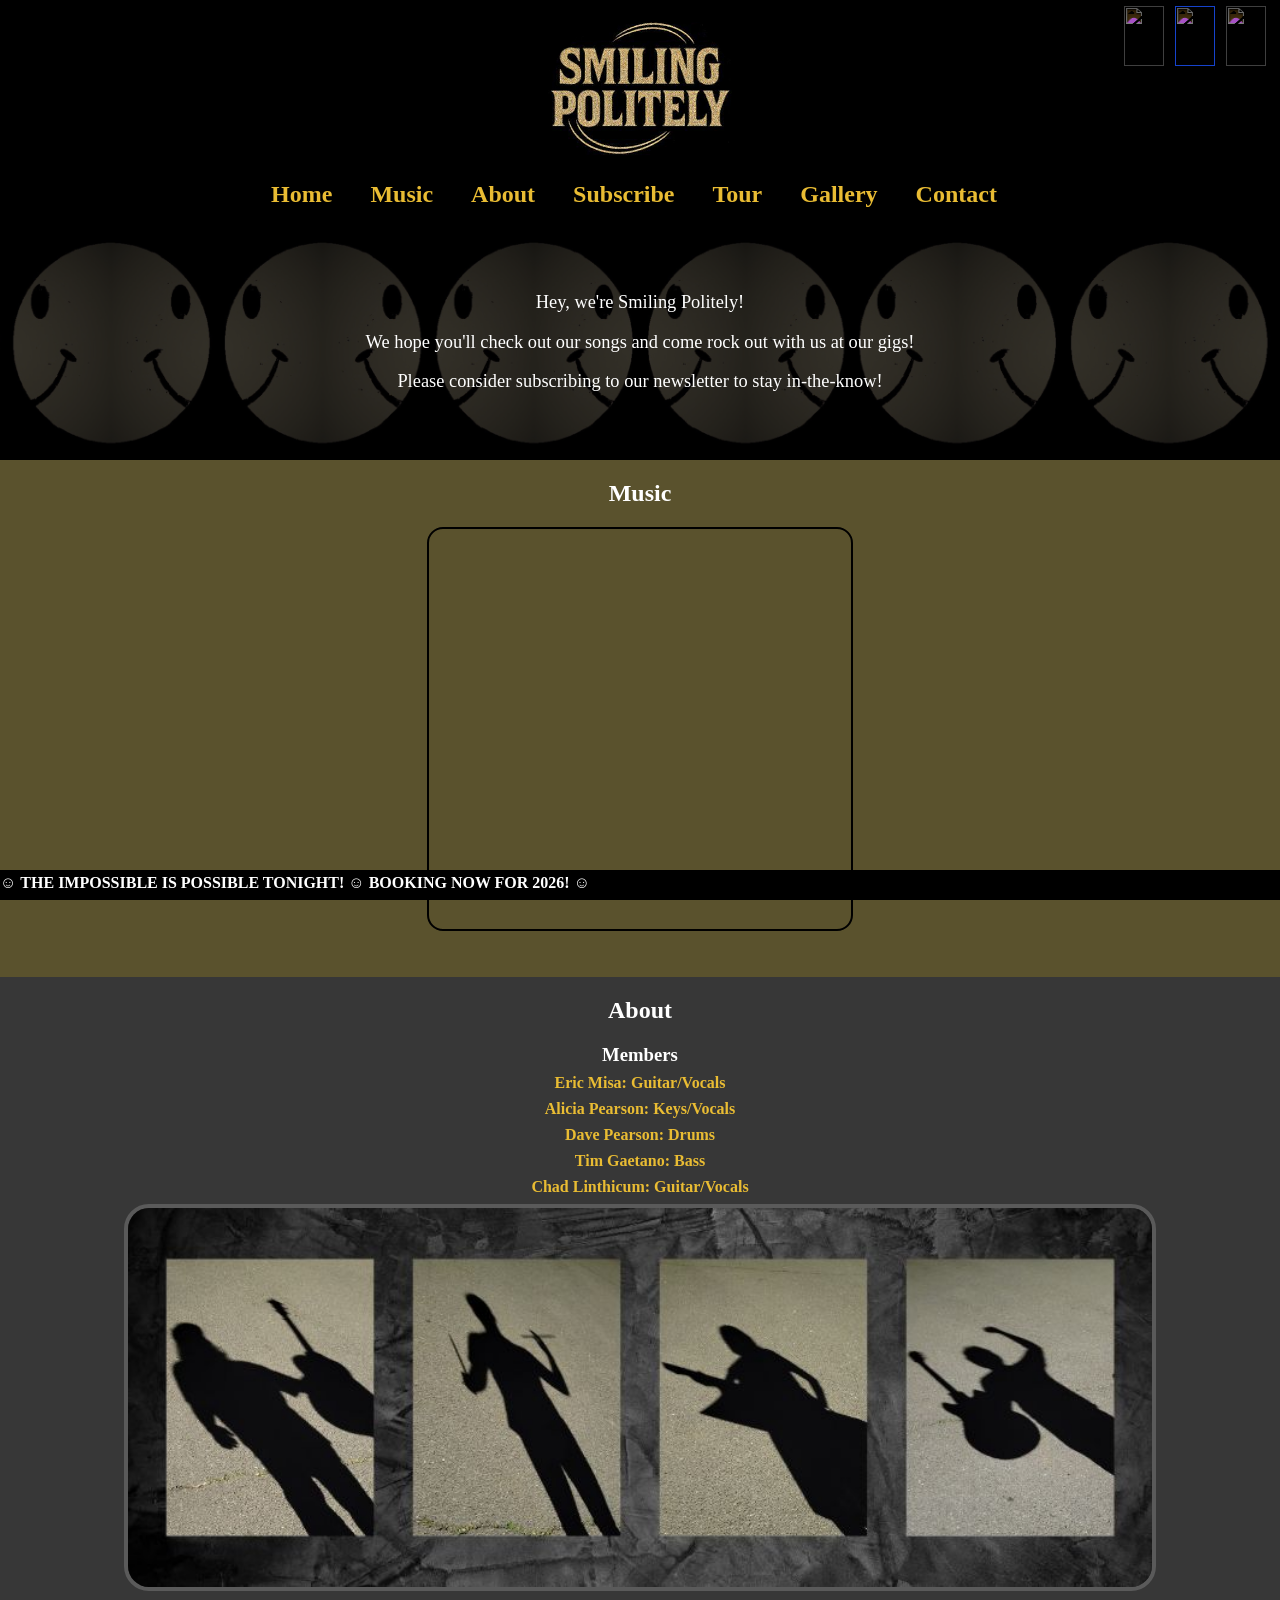
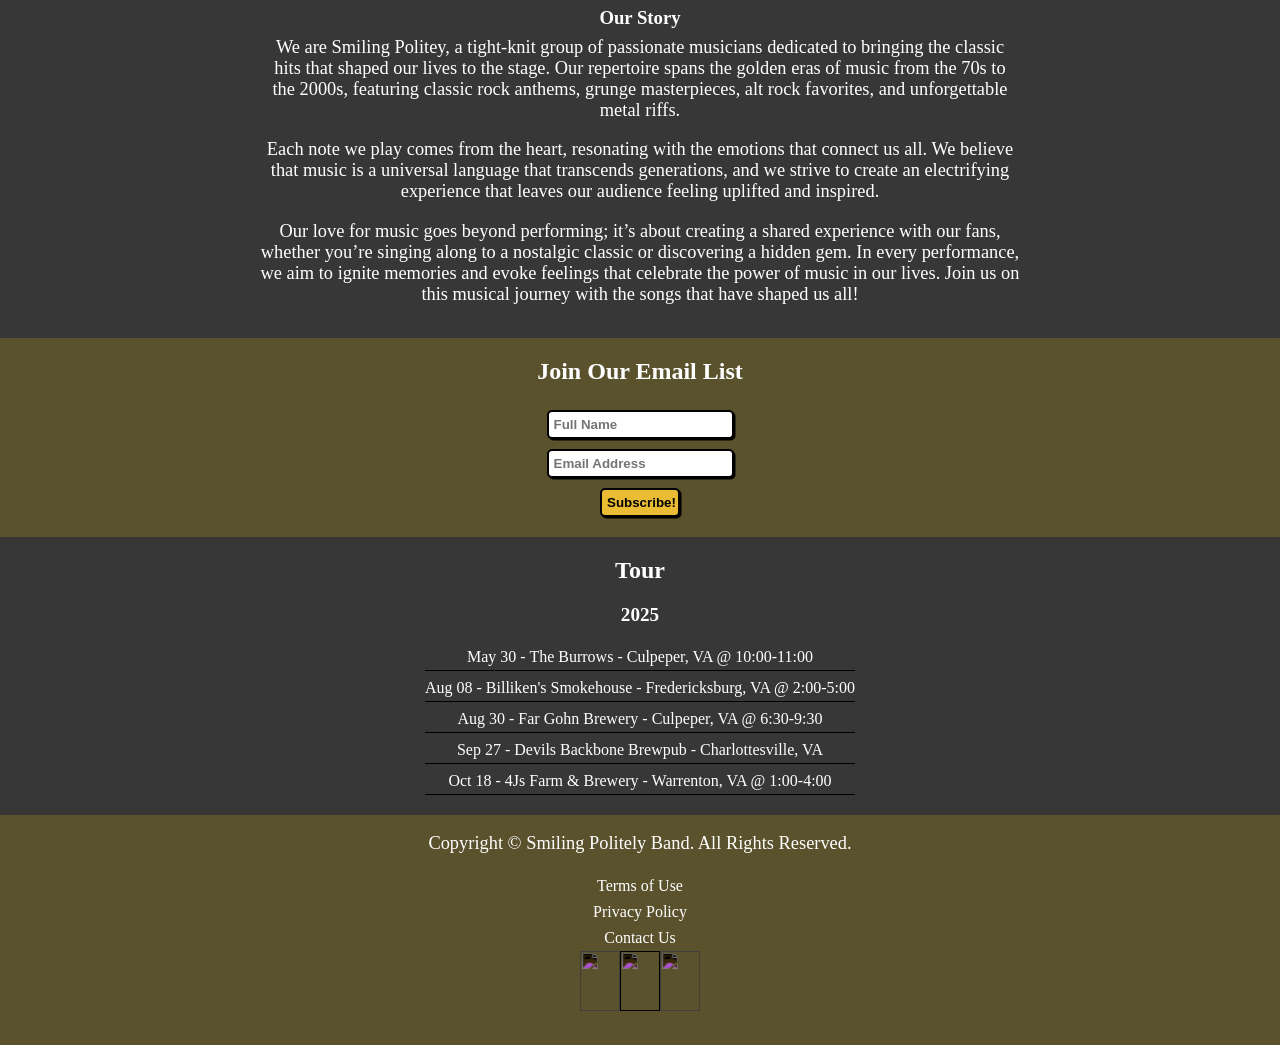
==== index.html @ 0427ab2b "-First commit" ====
<!DOCTYPE html>

<html lang="en">
  <head>
    <script
      defer
      src="https://code.jquery.com/jquery-3.6.3.min.js"
      integrity="sha256-pvPw+upLPUjgMXY0G+8O0xUf+/Im1MZjXxxgOcBQBXU="
      crossorigin="anonymous"
    ></script>
    <script defer src="./js/index.js"></script>
    <meta charset="UTF-8" />
    <meta http-equiv="X-UA-Compatible" content="IE=edge" />
    <meta name="viewport" content="width=device-width, initial-scale=1.0" />
    <link rel="icon" href="assets/favicon.ico" />
    <meta name="msapplication-TileImage" content="assets/favicon-32x32.png" />
    <link rel="icon" href="assets/favicon-32x32.png" sizes="32x32" />
    <link rel="icon" href="assets/android-chrome-192x192.png" sizes="192x192" />
    <link rel="apple-touch-icon" href="assets/apple-touch-icon.png" />
    <title>Smiling Politely's Official Bandsite</title>
    <meta
      name="description"
      content="Most of the cool stuff about Smiling Politely."
    />
    <link href="./css/style.css" rel="stylesheet" />
    <link
      href="./css/desktop.css"
      rel="stylesheet"
      media="(min-width: 830px)"
    />
    <link href="./css/mobile.css" rel="stylesheet" media="(max-width: 830px)" />
  </head>

  <body>
    <header id="Header">
      <input id="Hamburger" type="image" src="assets/burger-off.webp" alt="=" />
      <a href="index.html" class="nav-link">
        <img id="Band_Logo_Nav" src="assets/logo1.jpg" alt=""
      /></a>
      <nav id="Nav" class="popout-hide">
        <div>
          <ul>
            <li><a href="#Home_Container" class="nav-link">Home</a></li>
            <li><a href="#Music_Container" class="nav-link">Music</a></li>
            <li><a href="#About_Container" class="nav-link">About</a></li>
            <li>
              <a href="#Subscribe_Container" class="nav-link">Subscribe</a>
            </li>
            <li><a href="#Tour_Container" class="nav-link">Tour</a></li>
            <li><a href="./html/gallery.html" class="nav-link">Gallery</a></li>
            <li><a href="./html/contact.html" class="nav-link">Contact</a></li>
            <li>
              <div id="Nav_Social">
                <a
                  href="https://www.facebook.com/profile.php?id=61574782208608"
                  target="_blank"
                  ><img
                    class="nav_social_icons"
                    src="assets/facebook.svg"
                    alt=""
                /></a>
                <a href="" target="_blank"
                  ><img
                    class="nav_social_icons"
                    src="assets/instagram.svg"
                    alt=""
                /></a>
                <a
                  href="https://www.youtube.com/@SmilingPolitelyCpep"
                  target="_blank"
                  ><img
                    class="nav_social_icons"
                    src="assets/youtube.svg"
                    alt=""
                /></a>
                <!-- <a href=""><img class="nav_social_icons-tiktok" target="_blank" src="./assets/tiktok.webp" alt=""></a> -->
              </div>
            </li>
            <li>
              <img id="Logo_Min" src="assets/logo_nav.png" alt="" />
            </li>
          </ul>
        </div>
      </nav>
    </header>

    <div id="Main">
      <section id="Home_Container">
        <!-- <div>
          <img
            id="Band_Logo_Home"
            src="assets/members.jpg"
            alt="Band_Logo_Home"
          />
        </div> -->
        <div>
          <p>Hey, we're Smiling Politely!</p>
          <p>
            We hope you'll check out our songs and come rock out with us at our
            gigs!
          </p>
          <p>
            Please consider subscribing to our newsletter to stay in-the-know!
          </p>
        </div>
      </section>
      <section id="Music_Container">
        <h2>Music</h2>
        <iframe
          id="Video_YouTube"
          width="560"
          height="315"
          src="https://www.youtube.com/embed/jafY4FnNRps?si=nVeDXWyW-OpPr8Gu"
          title="YouTube video player"
          frameborder="0"
          allow="accelerometer; autoplay; clipboard-write; encrypted-media; gyroscope; picture-in-picture; web-share"
          referrerpolicy="strict-origin-when-cross-origin"
          allowfullscreen
        ></iframe>
        <!-- <div id="spotify-container">
          <iframe
            style="border-radius: 12px"
            src="https://open.spotify.com/embed/track/3V8QX4rzU4tCLGX72oIQKi?utm_source=generator&theme=0"
            frameborder="0"
            allowfullscreen=""
            allow="autoplay; clipboard-write; encrypted-media; fullscreen; picture-in-picture"
            loading="lazy"
          ></iframe>
        </div> -->
        <div id="Music_Symbols_Container">
          <a href="" target="_blank"
            ><img class="music-symbols" src="assets/itunes.webp" alt=""
          /></a>
          <a href="" target="_blank"
            ><img class="music-symbols" src="assets/pandora.webp" alt=""
          /></a>
          <a href="" target="_blank"
            ><img class="music-symbols" src="assets/spotify.webp" alt=""
          /></a>
        </div>
      </section>
      <section id="About_Container">
        <h2>About</h2>
        <div id="Members">
          <h3>Members</h3>
          <h4>Eric Misa: Guitar/Vocals</h4>
          <h4>Alicia Pearson: Keys/Vocals</h4>
          <h4>Dave Pearson: Drums</h4>
          <h4>Tim Gaetano: Bass</h4>
          <h4>Chad Linthicum: Guitar/Vocals</h4>
        </div>
        <img id="Members_Image" src="assets/members.jpg" />
        <div id="Synopsis">
          <h3>Our Story</h3>
          <p>
            We are Smiling Politey, a tight-knit group of passionate musicians
            dedicated to bringing the classic hits that shaped our lives to the
            stage. Our repertoire spans the golden eras of music from the 70s to
            the 2000s, featuring classic rock anthems, grunge masterpieces, alt
            rock favorites, and unforgettable metal riffs.
          </p>
          <p>
            Each note we play comes from the heart, resonating with the emotions
            that connect us all. We believe that music is a universal language
            that transcends generations, and we strive to create an electrifying
            experience that leaves our audience feeling uplifted and inspired.
          </p>
          <p>
            Our love for music goes beyond performing; it’s about creating a
            shared experience with our fans, whether you’re singing along to a
            nostalgic classic or discovering a hidden gem. In every performance,
            we aim to ignite memories and evoke feelings that celebrate the
            power of music in our lives. Join us on this musical journey with
            the songs that have shaped us all!
          </p>
        </div>
      </section>
      <section id="Subscribe_Container">
        <h2>Join Our Email List</h2>
        <form
          target="_blank"
          action="https://formsubmit.co/APProjectband@gmail.com"
          method="POST"
        >
          <div class="form-group">
            <input
              type="text"
              name="name"
              class="form-control"
              placeholder="Full Name"
              required
            />
            <input
              type="email"
              name="email"
              class="form-control"
              placeholder="Email Address"
              required
            />
            <!-- <textarea
              id="Subscribe-Text"
              placeholder="Your Message"
              class="form-control"
              name="message"
              rows="10"
            ></textarea> -->
            <button type="submit" class="btn btn-lg btn-dark btn-block">
              Subscribe!
            </button>
          </div>
        </form>
      </section>
      <section id="Tour_Container">
        <h2>Tour</h2>
        <span>2025</span>
        <br />
        <ul id="Tour_List">
          <ul id="Tour_List">
            <li>May 30 - The Burrows - Culpeper, VA @ 10:00-11:00</li>
            <li>
              Aug 08 - Billiken's Smokehouse - Fredericksburg, VA @ 2:00-5:00
            </li>
            <li>Aug 30 - Far Gohn Brewery - Culpeper, VA @ 6:30-9:30</li>
            <li>Sep 27 - Devils Backbone Brewpub - Charlottesville, VA</li>

            <li>Oct 18 - 4Js Farm & Brewery - Warrenton, VA @ 1:00-4:00</li>
          </ul>
        </ul>
      </section>

      <!-- <section id="Fill_Container"></section>
    <section id="Fill_Container"></section> -->

      <section id="Bottom_Container">
        <p>
          Copyright&nbsp;© Smiling Politely Band. All&nbsp;Rights&nbsp;Reserved.
        </p>
        <ul>
          <li><a href="./html/terms-of-use.html">Terms of Use</a></li>
          <li><a href="./html/privacy-policy.html">Privacy Policy</a></li>
          <li><a href="./html/contact.html">Contact Us</a></li>
        </ul>
        <div id="Nav_Social_Bottom">
          <a
            href="https://www.facebook.com/profile.php?id=61574782208608"
            target="_blank"
            ><img class="nav_social_icons" src="assets/facebook.svg" alt=""
          /></a>
          <a href="" target="_blank"
            ><img class="nav_social_icons" src="assets/instagram.svg" alt=""
          /></a>
          <a href="https://www.youtube.com/@SmilingPolitelyCpep" target="_blank"
            ><img class="nav_social_icons" src="assets/youtube.svg" alt=""
          /></a>
          <!-- <a href=""><img class="nav_social_icons-tiktok" target="_blank" src="./assets/tiktok.webp" alt=""></a> -->
        </div>
      </section>
    </div>
    <footer>
      <div id="Marquee">
        ☺
        <strong>
          THE IMPOSSIBLE IS POSSIBLE TONIGHT! ☺ BOOKING NOW FOR 2026! </strong
        >☺
      </div>
    </footer>
  </body>
</html>
---- css/style.css ----
@font-face {
  font-family: JosefinSans;
  src: url(../assets/fonts/JosefinSans-VariableFont_wght.ttf);
  font-display: swap;
}
body {
  box-sizing: border-box;
}
a {
  text-decoration: none !important;
}
address {
  margin: auto;
}
body {
  padding: 0;
  margin: 0;
  font-family: JosefinSans;
  background-position: center center;
  background-attachment: fixed;
  background-repeat: no-repeat;
  background-color: rgba(55, 55, 55, 1);
  background-size: cover;
  color: #fff;
}
button {
  cursor: pointer;
}
footer {
  position: fixed;
  bottom: 0;
  width: 100%;
  align-items: center;
  background-color: #000;
  text-align: center;
  height: 30px;
  display: flex;
}
li {
  list-style-type: none;
}
nav ul {
  padding-left: 0;
}
nav ul li {
  display: inline-block;
}
h1,
h2,
h3,
h4,
h5,
h6 {
  text-wrap: balance;
}
p {
  text-wrap: pretty;
  text-align: center;
  font-size: 1.15rem;
  font-weight: 375;
}
.category-group {
  display: flex;
  flex-wrap: wrap;
  align-items: center;
  justify-content: center;
}
.card {
  /* border-top-right-radius: 50% 25%; border-top-left-radius: 50% 25%; border-bottom-right-radius: 50% 25%; border-bottom-left-radius: 50% 25%; */
  border-radius: 25%;
  box-shadow: rgba(0, 0, 0, 0.5) 0 1px 25px 10px;
  border: 5px solid #5c6a40;
  margin: 2.5%;
  width: 210px;
}
.card h4 {
  padding: 0;
  margin-bottom: 0;
}
.card-image {
  width: 10rem;
  height: 10rem;
  padding: 15px;
  border-radius: 25%;
}
.music-symbols {
  width: 2.25rem;
}
.strikethrough {
  text-decoration: line-through;
}
#About_Container,
#Subscribe_Container {
  padding-bottom: 15px;
}
#About_Container h3 {
  margin: 1rem 0rem 0.5rem 0rem;
}
#About_Container h4 {
  margin: 0.5rem;
  color: rgb(233, 188, 51);
}
#About_Container p {
  margin-top: 0;
}
#Band_Logo_Home {
  width: 75%;
  border-radius: 15px;
  box-shadow: rgba(0, 0, 0, 0.5) 0 1px 25px 10px;
  border: 7.5px solid transparent;
}
#Contact_Container {
  display: flex;
  flex-direction: column;
  align-items: center;
}
#Fill_Container {
  min-height: 400px;
}
#Header {
  position: sticky;
  margin-top: 0;
  width: 100%;
  top: 0;
  left: 0;
  z-index: 100;
  background-color: #000;
  box-shadow: 0px 3px 3px rgb(0, 0, 0);
  text-align: center;
}
#Header a {
  text-decoration: none;
  font-weight: 600;
  padding: 0 1rem;
}
#Header h1 {
  margin: 0;
  padding-top: 1.5rem;
}
#Header ul {
  margin: 0;
  padding-top: 1rem;
  padding-bottom: 1rem;
}
#Contact_Container,
#Home_Container,
#Music_Container,
#About_Container,
#Tour_Container,
#Subscribe_Container,
#Bottom_Container {
  display: flex;
  flex-direction: column;
  align-items: center;
  justify-content: space-evenly;
}
#Main {
  text-align: center;
}
#Music_Container,
#Subscribe_Container,
#Bottom_Container {
  background-color: rgba(243, 199, 3, 0.185);
}
#Bottom_Container {
  padding-bottom: 30px;
}
#Bottom_Container ul {
  margin: 0;
  padding: 0;
}
#Bottom_Container ul li {
  text-decoration: none;
  margin: 0;
  padding: 0.25rem;
}
#Bottom_Container a {
  text-decoration: none !important;
  color: white;
}
#Music_Symbols_Container {
  display: flex;
  gap: 2rem;
  padding: 0.5rem 0;
}
#Marquee {
  height: 22px;
  white-space: nowrap;
}
#Members_Image {
  width: 80%;
  border-radius: 25px;
  border: rgba(128, 128, 128, 0.486) solid 4px;
}
#Tour_Container span {
  font-size: larger;
  font-weight: bold;
}

#Tour_Container span:nth-child(6) {
  font-size: medium;
}

#Tour_Disclaimer {
  margin: 0;
}
#Tour_List {
  padding: 0;
  margin-top: 0;
  display: flex;
  flex-direction: column;
}
#Tour_List li {
  padding: 0.25rem;
}
#Tour_List li:after {
  content: "";
  display: block;
  margin: 0 auto;
  width: 100%;
  padding-top: 0.25rem;
  border-bottom: 1px solid black;
}
.form-group {
  display: flex;
  flex-direction: column;
  align-items: center;
}
.form-group input,
.form-group button,
.form-group textarea {
  border-radius: 5px;
  padding: 5px;
  margin: 5px;
  border: 2px solid black;
  font-weight: bold;
  box-shadow: 1.5px 1.5px #000000;
}
.form-group button {
  background-color: rgb(233, 188, 51);
  width: 80px;
}
#Legal_List {
  padding: 0;
}
#Privacy_Contact {
  color: rgb(183, 229, 47);
}
#Members h3 {
  margin-top: 0;
}
#Subscribe-Text {
  display: none;
} /* Gallery */
.gallery {
  display: flex;
  flex-wrap: wrap;
  justify-content: center;
}
.gallery img {
  width: 300px;
  height: 200px;
  margin: 10px;
  object-fit: cover;
  cursor: pointer;
  border-radius: 25px;
  border: 5px solid black;
}
.modal {
  display: none;
  position: fixed;
  z-index: 1;
  top: 0;
  left: 0;
  width: 100%;
  height: 100%;
  overflow: auto;
  background-color: rgba(0, 0, 0, 0.9);
}
.modal-content {
  position: absolute;
  top: 0;
  bottom: 0;
  left: 0;
  right: 0;
  background-color: rgba(0, 0, 0, 0.1);
  margin: auto;
  display: block;
  margin: auto;
  width: 100%;
  max-width: 900px;
  max-height: 1px;
}
.modal-content img {
  position: absolute;
  top: 0;
  bottom: 0;
  left: 0;
  right: 0;
  margin: auto;
  display: block;
  width: 100%;
  height: auto;
}
.closeBtn {
  background: none;
  border-radius: 50%;
  border: none;
  position: absolute;
  width: 2rem;
  height: 2rem;
  top: 15px;
  right: 29px;
  cursor: pointer;
  font-weight: bold;
}
#closeBtnImage {
  width: 40px;
  opacity: 0.65;
}
#Gallery_Container {
  display: inline-block;
  border: 2px solid transparent;
  position: relative;
}
#Gallery_Container {
  background: linear-gradient(
    to right,
    black,
    rgb(107, 86, 24),
    rgb(233, 188, 51),
    rgba(243, 199, 3, 0.185),
    rgb(150, 150, 150),
    rgba(243, 199, 3, 0.185),
    rgb(233, 188, 51),
    rgb(107, 86, 24),
    black
  );
  background-size: 100% 100%;
  /* animation: rainbowBorder 20s ease infinite; */
}
/* @keyframes rainbowBorder {
  0% {
    background-position: 1% 50%;
  }
  50% {
    background-position: 99% 50%;
  }
  100% {
    background-position: 1% 50%;
  }
} */
.spotify-container-item {
  border-radius: 12px;
}
#spotify-container {
  max-width: 50rem;
}
#spotify-container iframe {
  width: 90%;
  height: 88px;
}
---- css/desktop.css ----
nav a {
  color: rgb(233, 188, 51);
}
nav ul {
  font-size: 1.5em;
}
p {
  max-width: 75vw;
}
#Band_Logo_Nav {
  width: 12.5rem;
  padding-top: 15px;
}
#About_Container p {
  max-width: 60vw;
}

#Home_Container {
  position: relative; /* Make the container a positioning context */
  padding-top: 50px;
  padding-bottom: 50px;
  background-image: url("../assets/cover_2.jpg"); /* Your image path */
  background-size: auto 100%; /* Adjust width to auto for repeat */
  background-position: center; /* Center the image vertically */
  background-repeat: repeat-x; /* Repeat the image horizontally */
}

#Home_Container::before {
  content: ""; /* Create an empty pseudo-element */
  position: absolute; /* Position it absolutely within the container */
  top: 0; /* Align to the top */
  left: 0; /* Align to the left */
  right: 0; /* Align to the right */
  bottom: 0; /* Align to the bottom */
  background-color: rgba(0, 0, 0, 0.8); /* Dark overlay with 75% opacity */
  z-index: 1; /* Ensure it sits above the background image */
}

#Home_Container > * {
  position: relative; /* Position child elements above the overlay */
  z-index: 2; /* Ensure child elements are above the overlay */
}

#About_Container,
#Contact_Container,
#Home_Container,
#Music_Container,
#Tour_Container,
#Subscribe_Container {
  flex-wrap: wrap;
}
#Hamburger {
  display: none;
}
#Marquee {
  animation: move-rtl 25000ms linear infinite;
}
@keyframes move-rtl {
  0% {
    transform: translateX(100vw);
  }
  100% {
    transform: translateX(-1000px);
  }
}
#Nav_Social {
  margin-right: 0.5rem;
  display: flex;
  align-items: center;
  position: absolute;
  top: 0;
  right: 0;
}
#Nav_Social a {
  margin: 0;
  padding: 0.35rem;
}
.nav_social_icons {
  filter: invert(1);
  width: 40px;
  height: 60px;
  object-fit: fill;
}
.nav_social_icons:hover {
  filter: invert(20%);
  transition: filter 0.25s ease;
}
.nav_social_icons-tiktok {
  filter: invert(1);
  width: 35px;
  height: 35px;
  object-fit: fill;
}
#Nav_Social_Bottom {
  display: flex;
  align-items: center;
}
#Logo_Min {
  display: none;
}
.gallery img:hover {
  border: 5px solid rgb(255, 255, 255);
  transition: border 0.25s ease;
}
nav a:hover {
  color: rgb(107, 86, 24);
  color: rgb(233, 188, 51);
  transition: color 0.25s ease;
  text-decoration: underline !important;
}
.music-symbols:hover {
  filter: invert(85%);
  transition: filter 0.25s ease;
}
#Bottom_Container a:hover {
  color: rgb(157, 157, 157);
  transition: color 0.25s ease;
}
.form-group button:hover {
  background-color: rgb(107, 86, 24);
  transition: background-color 0.25s ease;
}
#closeBtnImage:hover {
  opacity: 1;
  transition: opacity 0.25s ease;
}
#Video_YouTube {
  width: 33%;
  height: 400px;
  border-radius: 1rem;
  margin-bottom: 12px;
  border: 2.5px solid black;
  /* box-shadow: rgba(0, 0, 0, 0.5) 0 1px 25px 10px;
  border: 7.5px solid transparent; */
}
---- css/mobile.css ----
a {
  color: #373737;
}
nav {
  padding-top: 5vh;
}
nav ul {
  display: flex;
  flex-direction: column;
  align-items: center;
  list-style-type: none;
  font-size: 2.5rem;
}
p {
  max-width: 80vw;
}
.popout-hide {
  top: 0;
  right: 0;
  position: absolute;
  width: 0;
  height: 100vh;
  background-color: rgba(211, 211, 211, 0.965);
  transform: translate(50vw);
  transition-duration: 550ms;
}
.popout-hide a {
  display: none;
}
.popout-hide img {
  display: none;
}
.popout-show {
  top: 0;
  right: 0;
  position: absolute;
  background-color: rgba(211, 211, 211, 0.965);
  width: 80vw;
  height: 100vh;
  transition-duration: 550ms;
}
#Band_Logo_Nav {
  width: 5.5rem;
  margin-right: 1%;
  margin-top: 8%;
}
#Hamburger {
  margin-left: 3%;
  width: 40px;
}
#Header {
  height: 70px;
  display: inline-flex;
  justify-content: space-between;
  align-items: center;
}

#Home_Container {
  position: relative; /* Make the container a positioning context */
  padding-top: 75px;
  padding-bottom: 75px;
  background-image: url("../assets/cover_2.jpg"); /* Your image path */
  background-size: cover; /* Cover the entire div */
  background-position: center; /* Center the image */
  background-repeat: no-repeat; /* Prevent the image from repeating */
}

#Home_Container::before {
  content: ""; /* Create an empty pseudo-element */
  position: absolute; /* Position it absolutely within the container */
  top: 0; /* Align to the top */
  left: 0; /* Align to the left */
  right: 0; /* Align to the right */
  bottom: 0; /* Align to the bottom */
  background-color: rgba(0, 0, 0, 0.8); /* Blue overlay with 50% opacity */
  z-index: 1; /* Ensure it sits above the background image */
}

#Home_Container > * {
  position: relative; /* Position child elements above the overlay */
  z-index: 2; /* Ensure child elements are above the overlay */
}
#Marquee {
  animation: move-rtl 17000ms linear infinite;
}
@keyframes move-rtl {
  0% {
    transform: translateX(100vw);
  }
  100% {
    transform: translateX(-1250px);
  }
}
#Nav_Social {
  margin-right: 0.5rem;
  display: flex;
  align-items: center;
  position: relative;
  top: 0;
  right: 0;
}
#Nav_Social a {
  margin: 0;
  padding: 0.35rem;
}
#Tour_List li {
  max-width: 90vw;
}
.nav_social_icons {
  width: 40px;
  height: 60px;
  object-fit: fill;
}
.nav_social_icons-tiktok {
  width: 35px;
  height: 35px;
  object-fit: fill;
}
#Nav_Social_Bottom {
  display: flex;
  align-items: center;
  filter: invert(1);
}
#Logo_Min {
  max-width: 10rem;
}
.gallery img:first-child {
  margin-top: 0;
}
#Video_YouTube {
  width: 80%;
  height: 190px;
  border-radius: 1rem;
  margin-bottom: 12px;
  border: 2.5px solid black;
  /* box-shadow: rgba(0, 0, 0, 0.5) 0 1px 25px 10px;
  border: 7.5px solid transparent; */
}
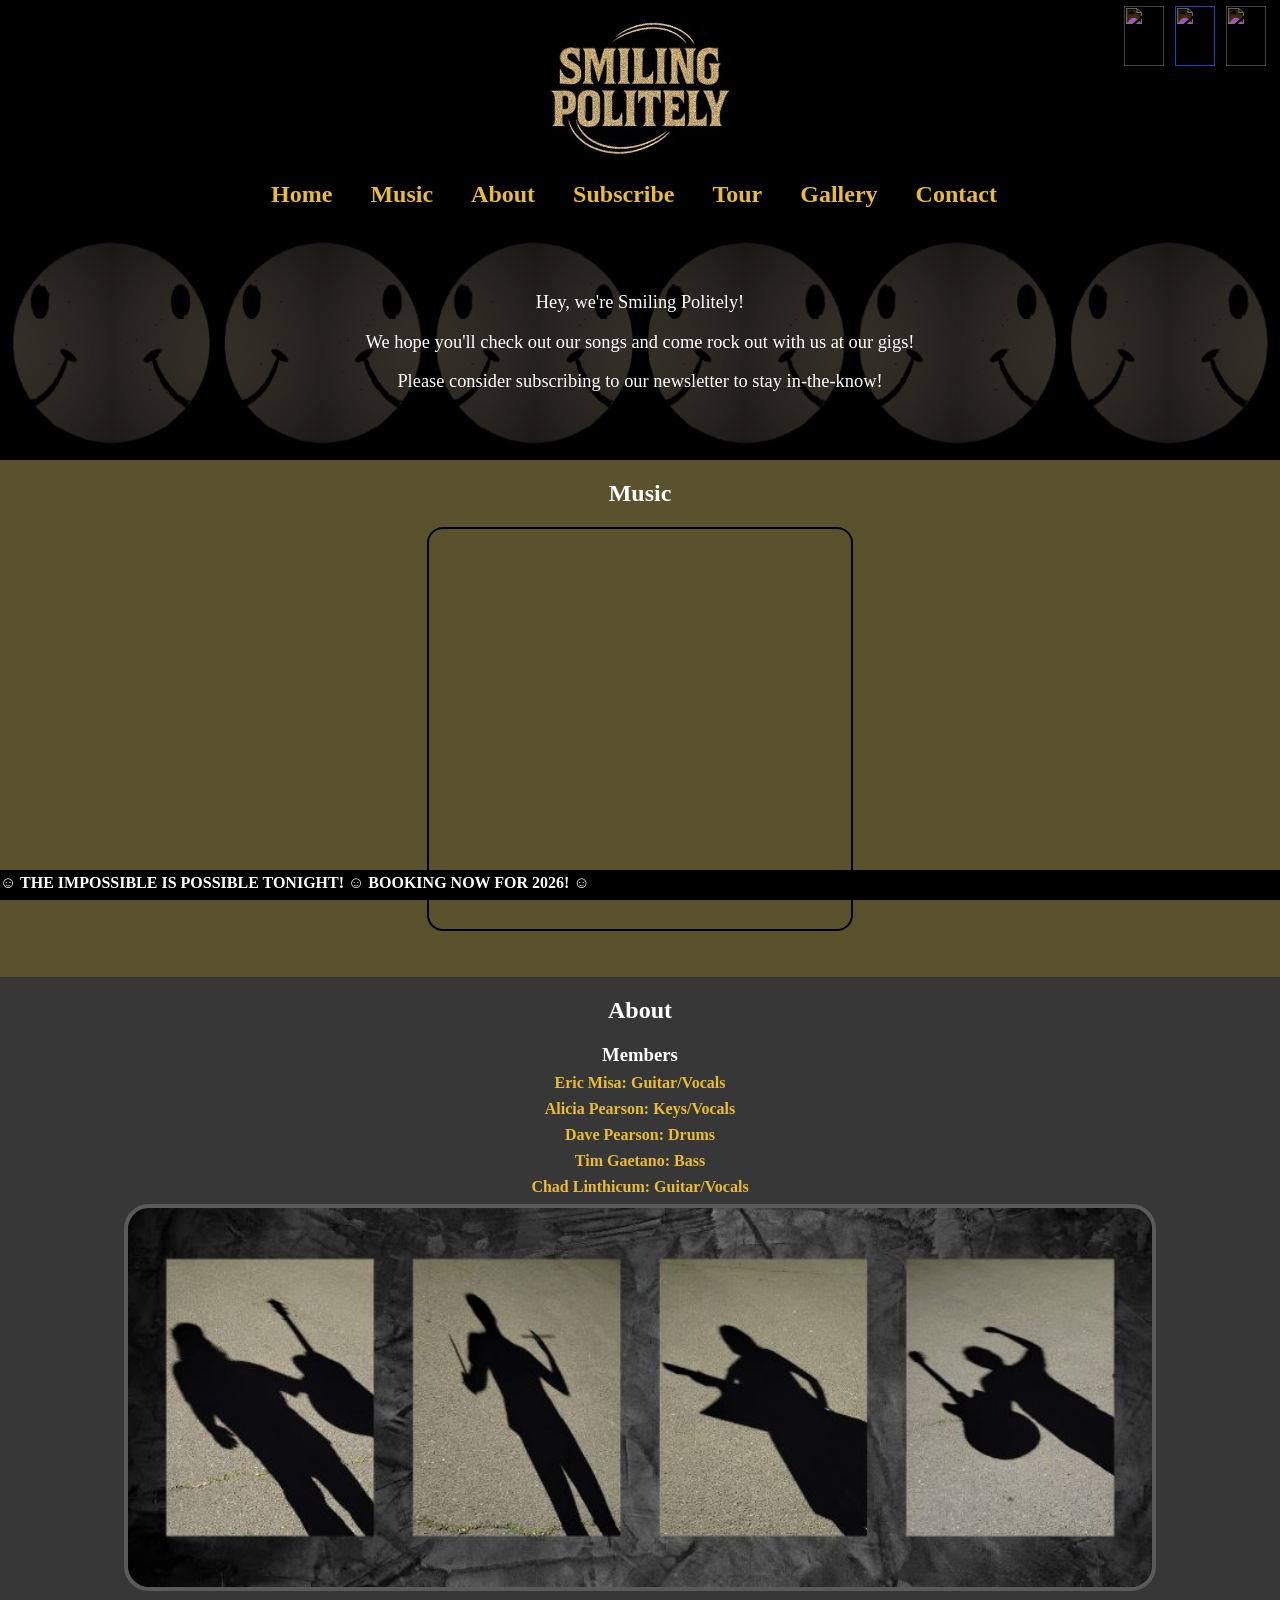
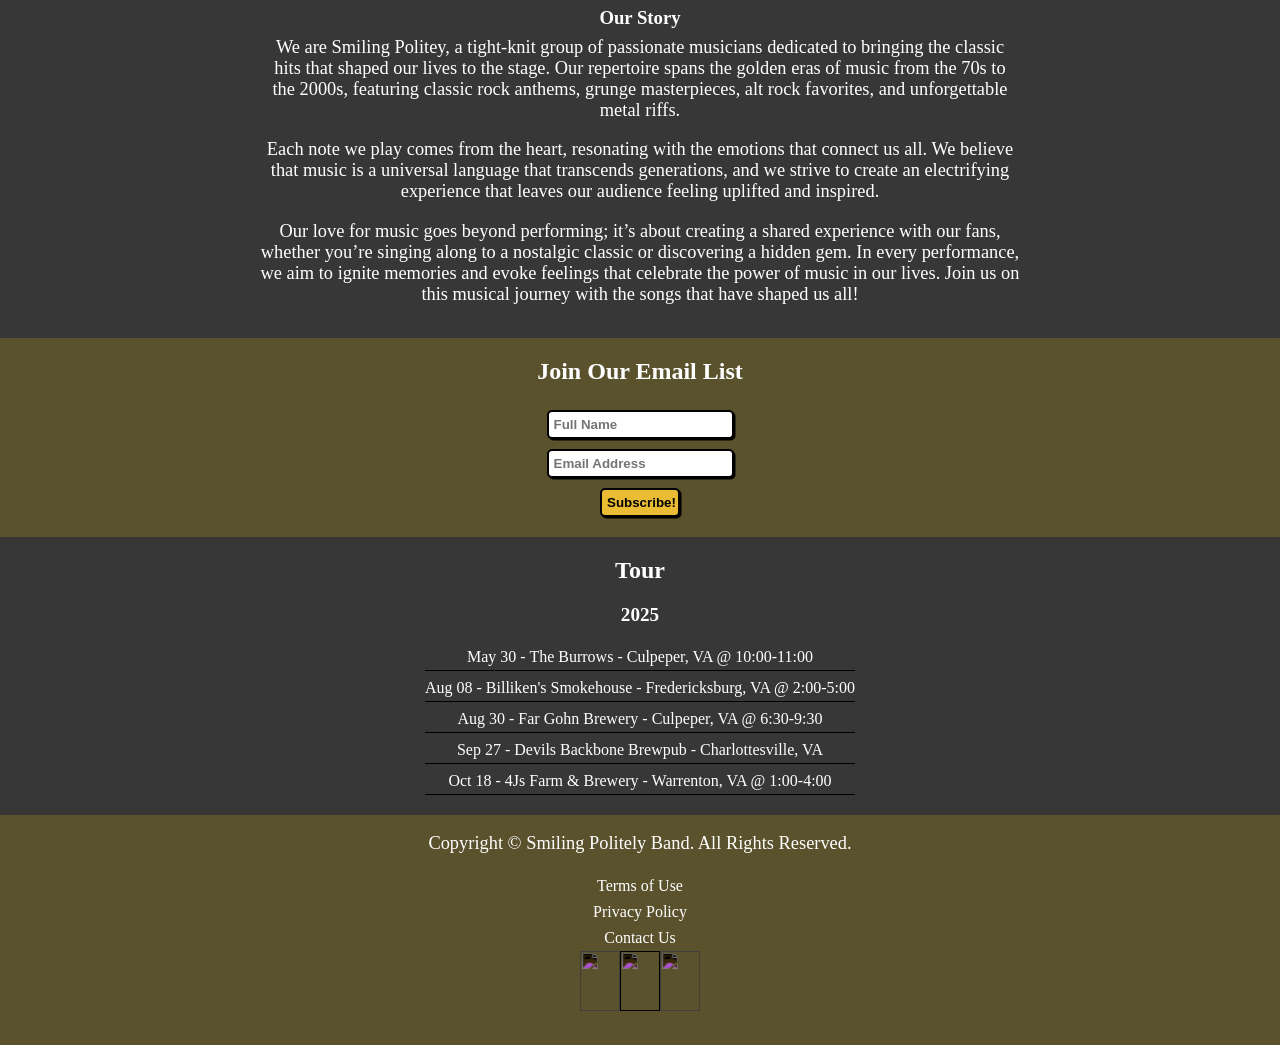
==== commit cdd146a7: "-smile emoji update" ====
--- a/index.html
+++ b/index.html
@@ -258,10 +258,9 @@
     </div>
     <footer>
       <div id="Marquee">
-        ☺
-        <strong>
-          THE IMPOSSIBLE IS POSSIBLE TONIGHT! ☺ BOOKING NOW FOR 2026! </strong
-        >☺
+        ☺️<strong>
+          THE IMPOSSIBLE IS POSSIBLE TONIGHT! ☺️ BOOKING NOW FOR 2026! </strong
+        >☺️
       </div>
     </footer>
   </body>
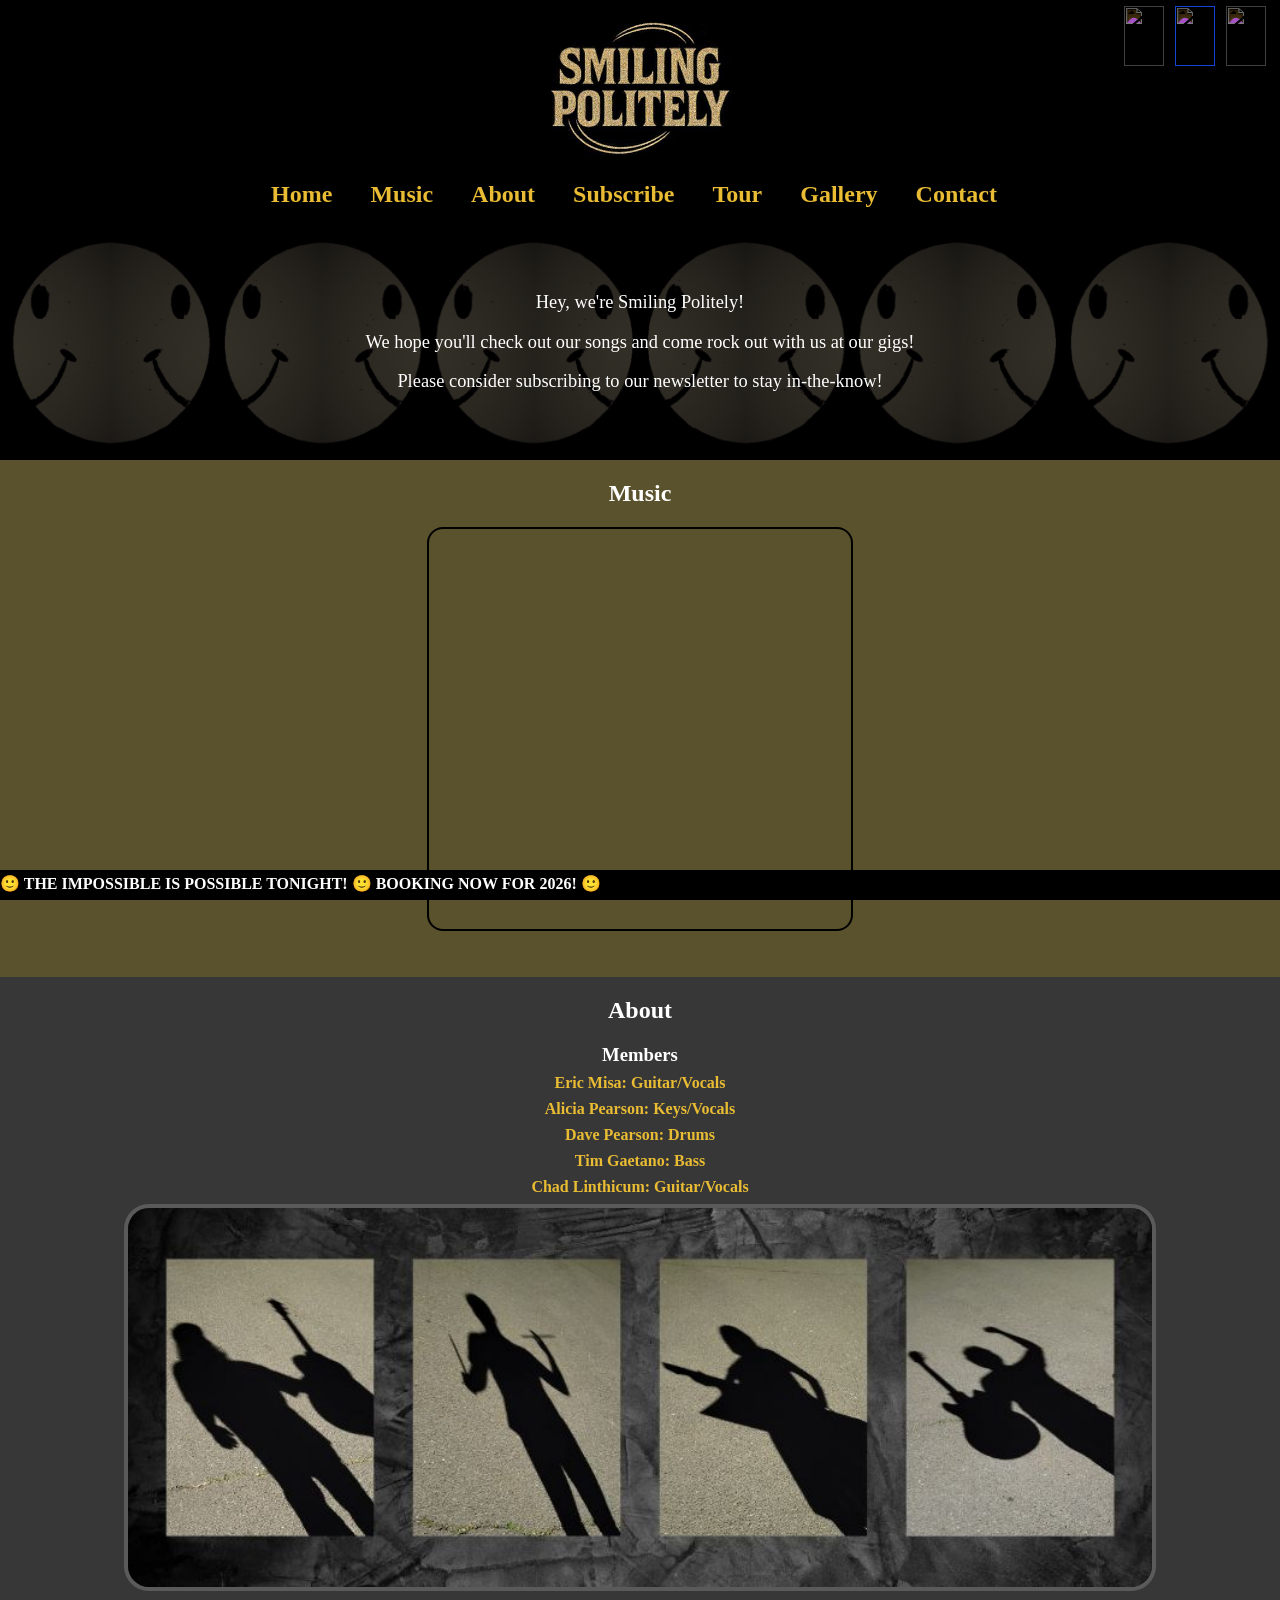
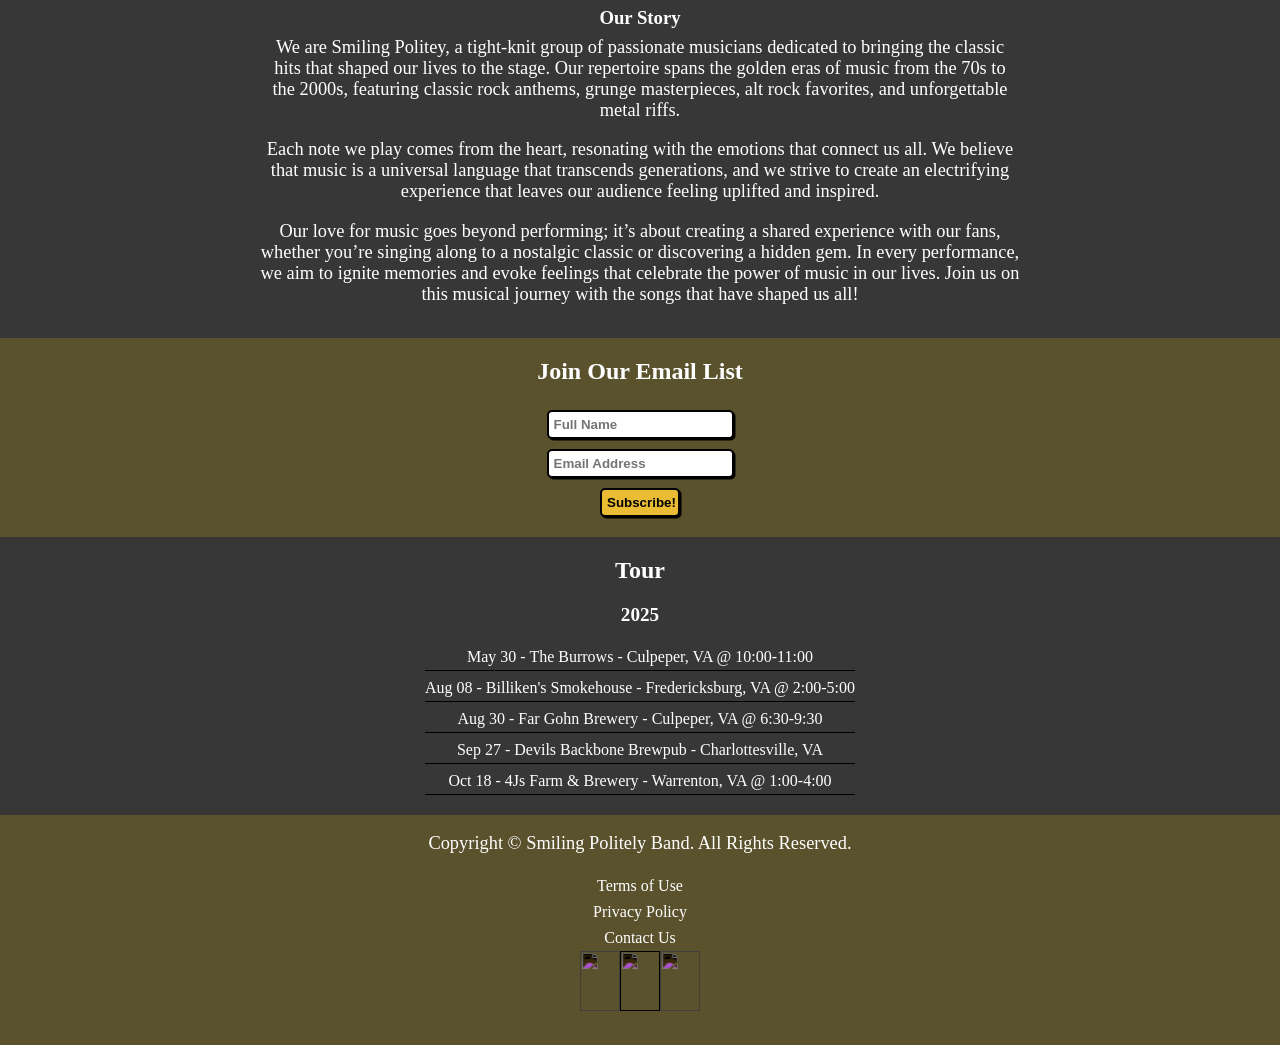
==== commit 1bf33800: "-smile emoji update" ====
--- a/index.html
+++ b/index.html
@@ -258,9 +258,9 @@
     </div>
     <footer>
       <div id="Marquee">
-        ☺️<strong>
-          THE IMPOSSIBLE IS POSSIBLE TONIGHT! ☺️ BOOKING NOW FOR 2026! </strong
-        >☺️
+        🙂<strong>
+          THE IMPOSSIBLE IS POSSIBLE TONIGHT! 🙂 BOOKING NOW FOR 2026! </strong
+        >🙂
       </div>
     </footer>
   </body>
--- a/css/mobile.css
+++ b/css/mobile.css
@@ -21,7 +21,7 @@
   width: 0;
   height: 100vh;
   background-color: rgba(211, 211, 211, 0.965);
-  transform: translate(50vw);
+  /* transform: translate(50vw); */
   transition-duration: 550ms;
 }
 .popout-hide a {
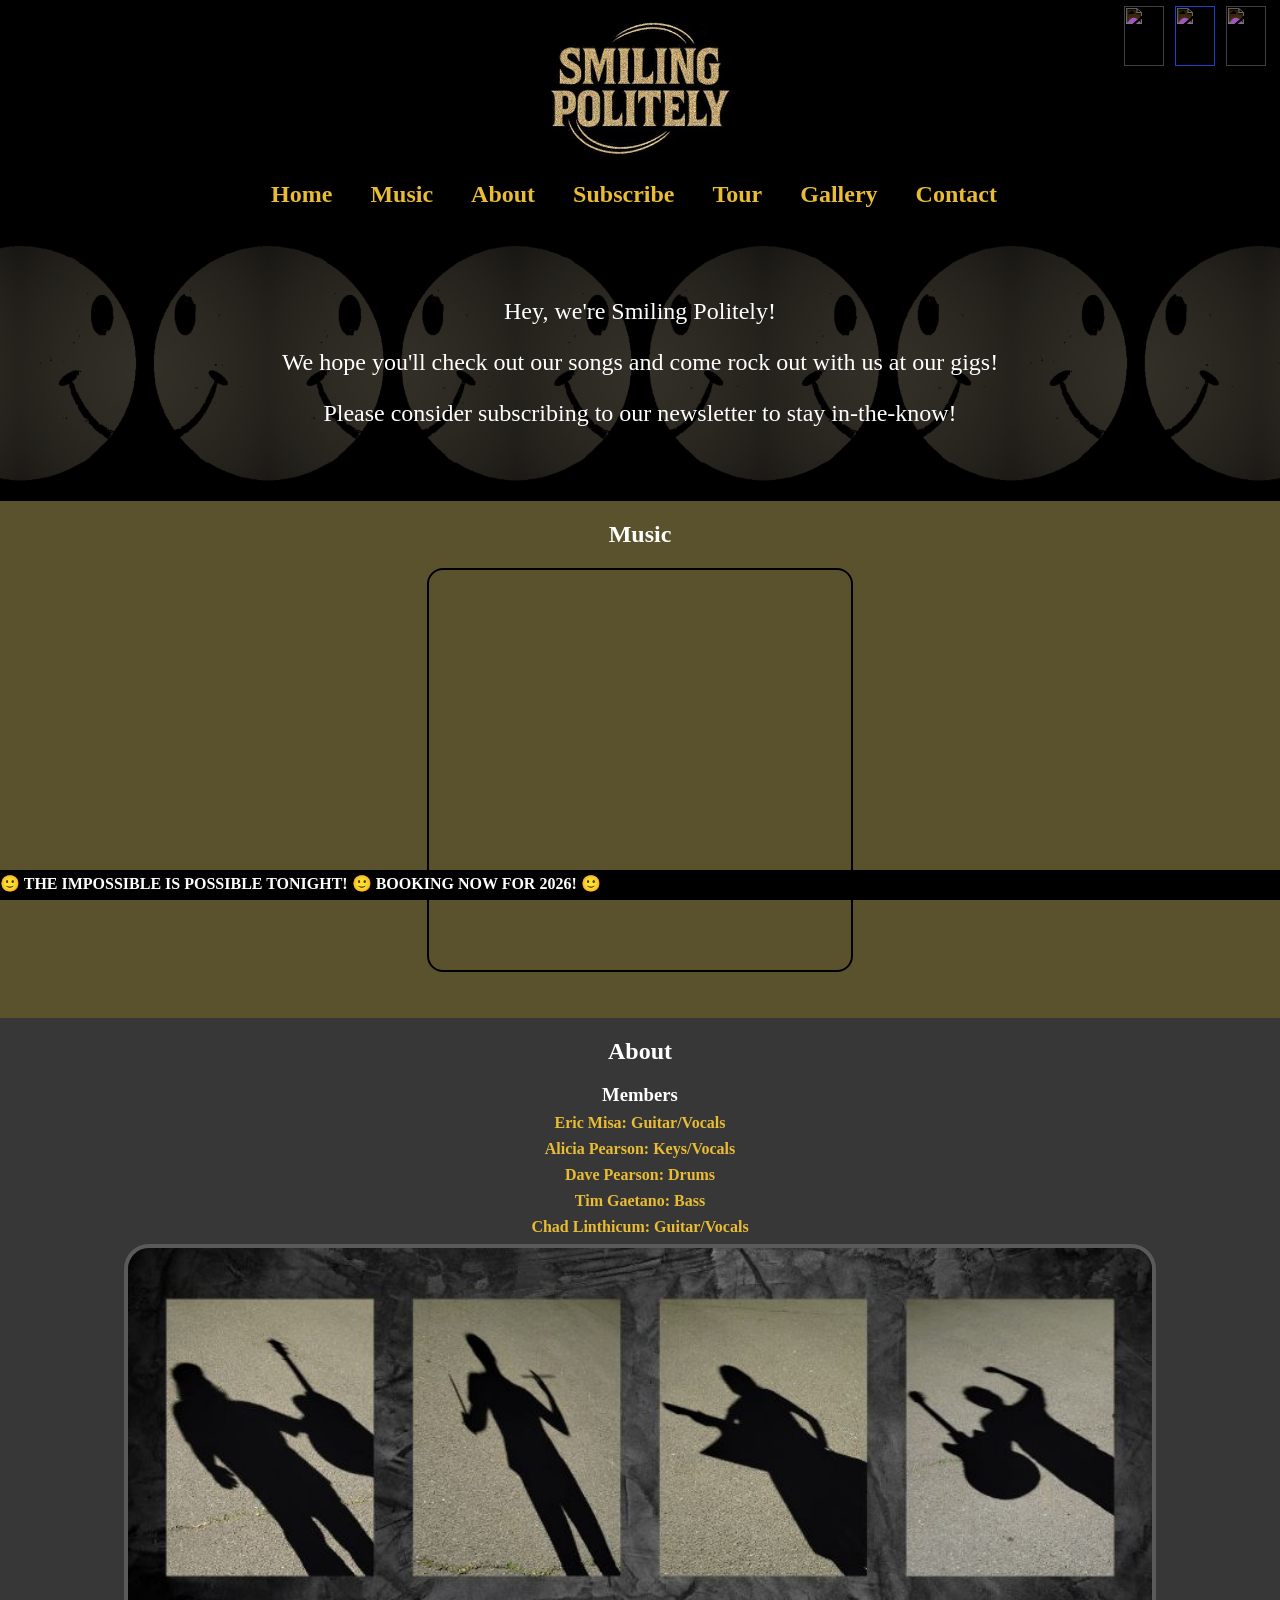
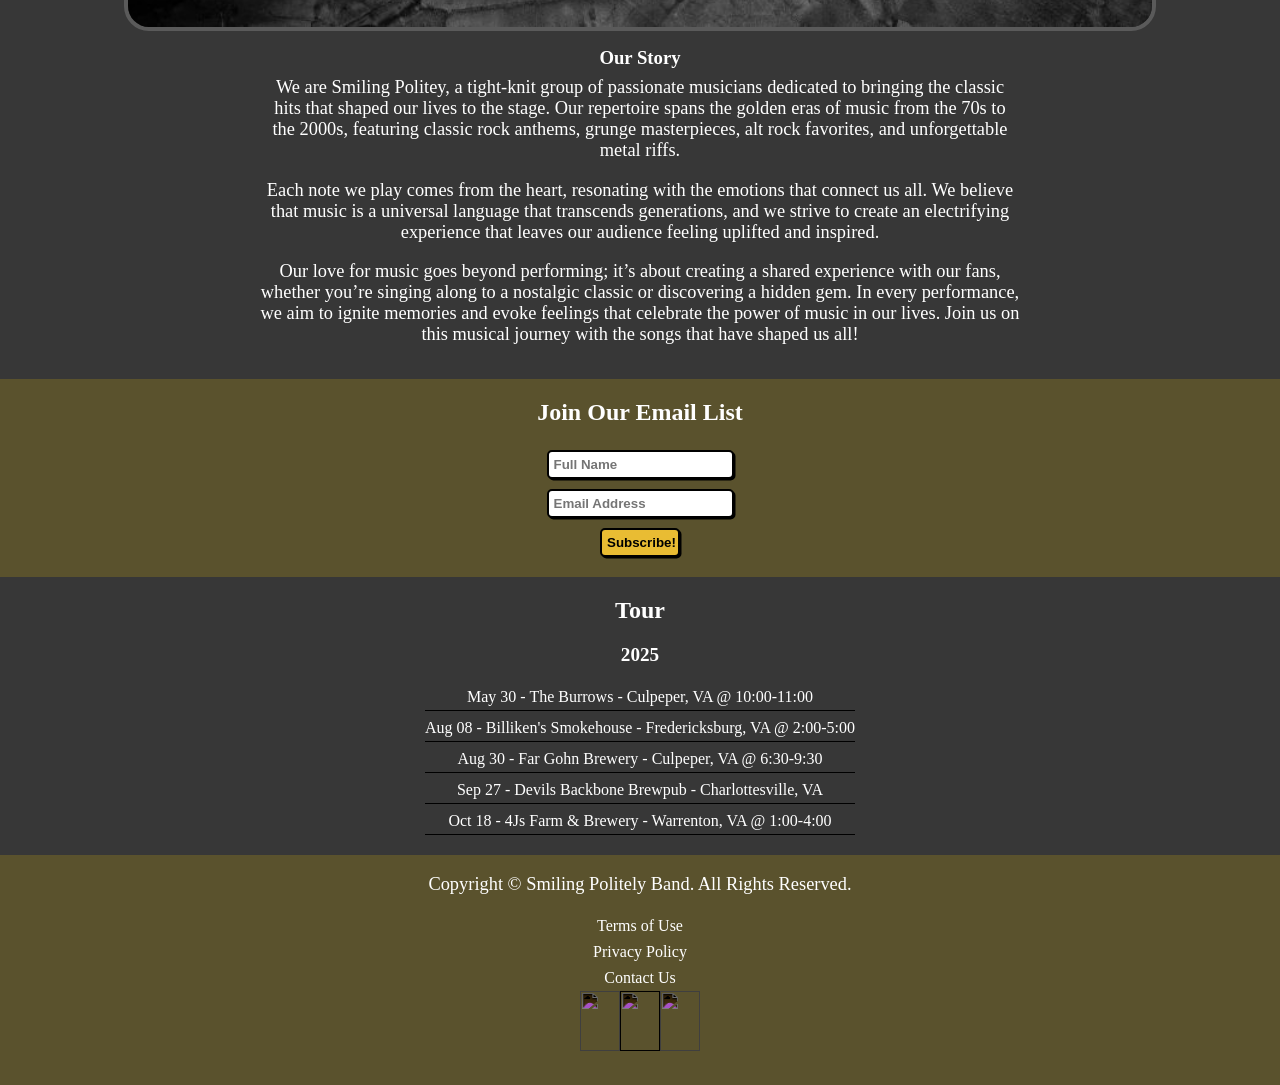
==== commit 7cf4a02c: "-Home text size update" ====
--- a/index.html
+++ b/index.html
@@ -93,7 +93,7 @@
             alt="Band_Logo_Home"
           />
         </div> -->
-        <div>
+        <div id="Home_Text">
           <p>Hey, we're Smiling Politely!</p>
           <p>
             We hope you'll check out our songs and come rock out with us at our
--- a/css/style.css
+++ b/css/style.css
@@ -177,6 +177,9 @@
 #Bottom_Container a {
   text-decoration: none !important;
   color: white;
+}
+#Home_Text p {
+  font-size: 1.5rem;
 }
 #Music_Symbols_Container {
   display: flex;
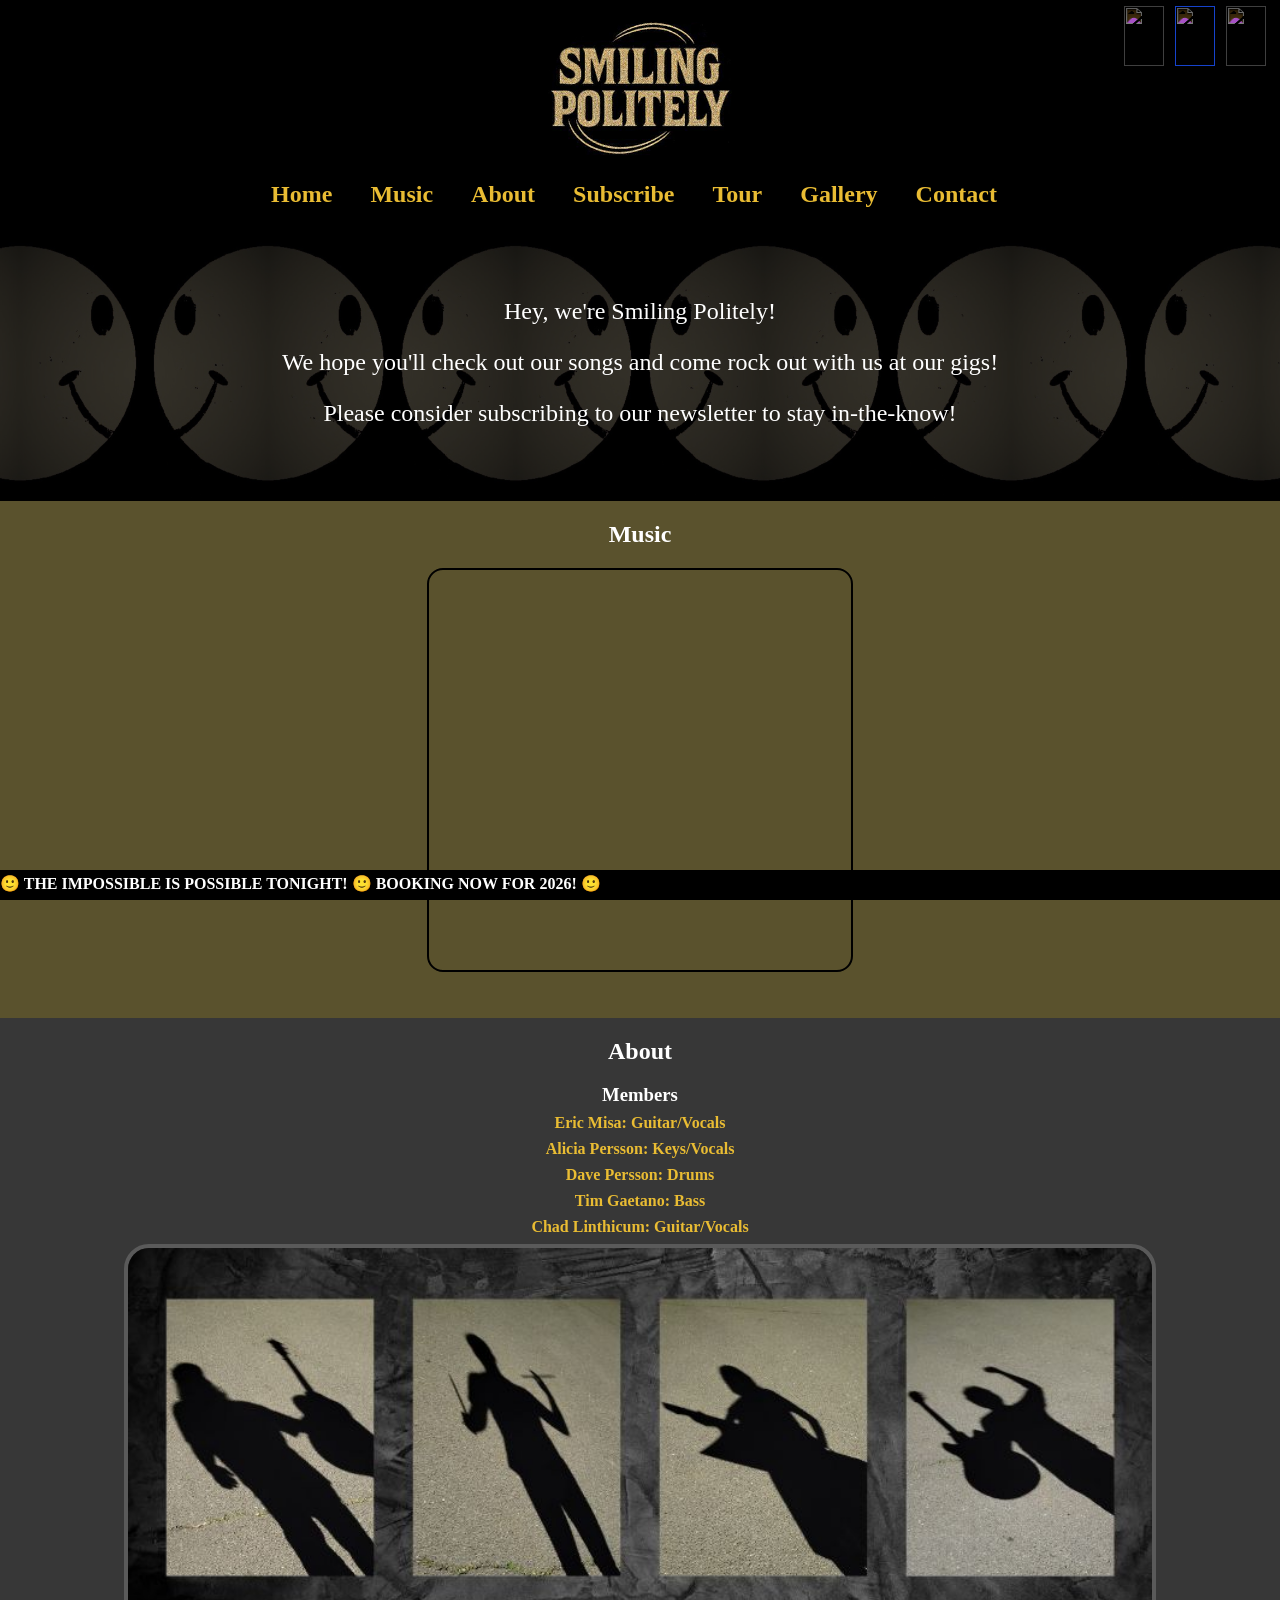
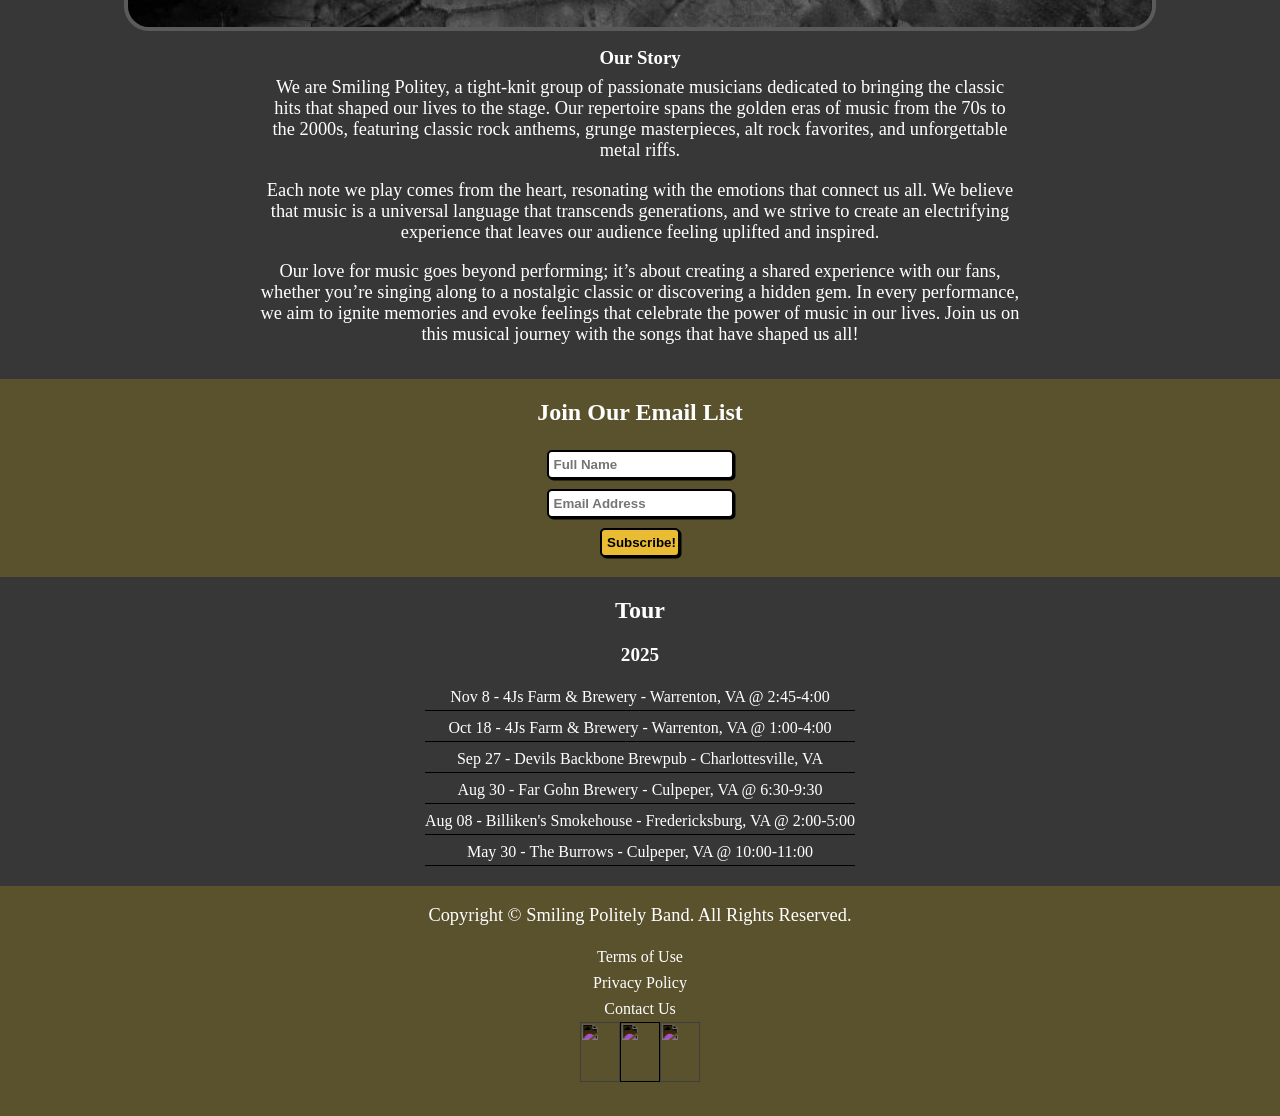
==== commit 657541ac: "-Updates to spelling and tour dates" ====
--- a/index.html
+++ b/index.html
@@ -144,8 +144,8 @@
         <div id="Members">
           <h3>Members</h3>
           <h4>Eric Misa: Guitar/Vocals</h4>
-          <h4>Alicia Pearson: Keys/Vocals</h4>
-          <h4>Dave Pearson: Drums</h4>
+          <h4>Alicia Persson: Keys/Vocals</h4>
+          <h4>Dave Persson: Drums</h4>
           <h4>Tim Gaetano: Bass</h4>
           <h4>Chad Linthicum: Guitar/Vocals</h4>
         </div>
@@ -216,14 +216,14 @@
         <br />
         <ul id="Tour_List">
           <ul id="Tour_List">
+            <li>Nov 8 - 4Js Farm & Brewery - Warrenton, VA @ 2:45-4:00</li>
+            <li>Oct 18 - 4Js Farm & Brewery - Warrenton, VA @ 1:00-4:00</li>
+            <li>Sep 27 - Devils Backbone Brewpub - Charlottesville, VA</li>
+            <li>Aug 30 - Far Gohn Brewery - Culpeper, VA @ 6:30-9:30</li>
+            <li>
+              Aug 08 - Billiken's Smokehouse - Fredericksburg, VA @ 2:00-5:00
+            </li>
             <li>May 30 - The Burrows - Culpeper, VA @ 10:00-11:00</li>
-            <li>
-              Aug 08 - Billiken's Smokehouse - Fredericksburg, VA @ 2:00-5:00
-            </li>
-            <li>Aug 30 - Far Gohn Brewery - Culpeper, VA @ 6:30-9:30</li>
-            <li>Sep 27 - Devils Backbone Brewpub - Charlottesville, VA</li>
-
-            <li>Oct 18 - 4Js Farm & Brewery - Warrenton, VA @ 1:00-4:00</li>
           </ul>
         </ul>
       </section>
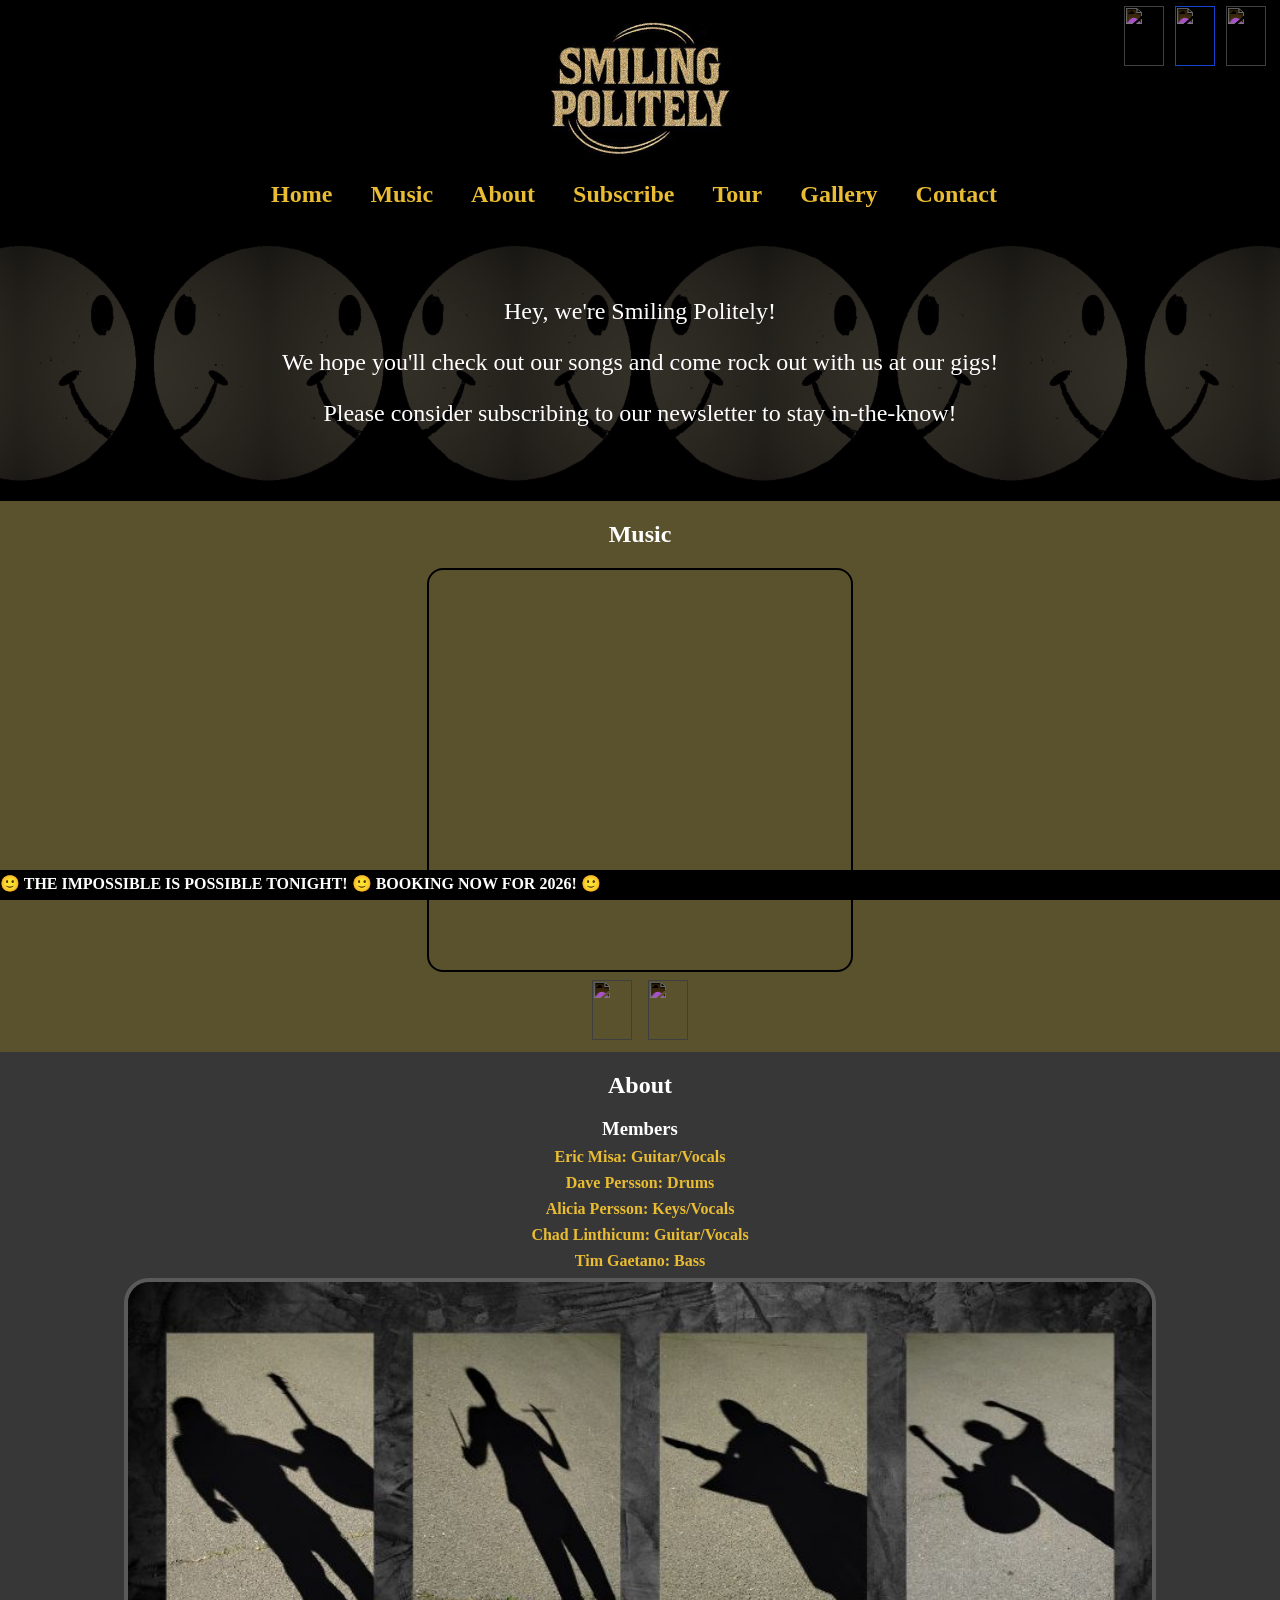
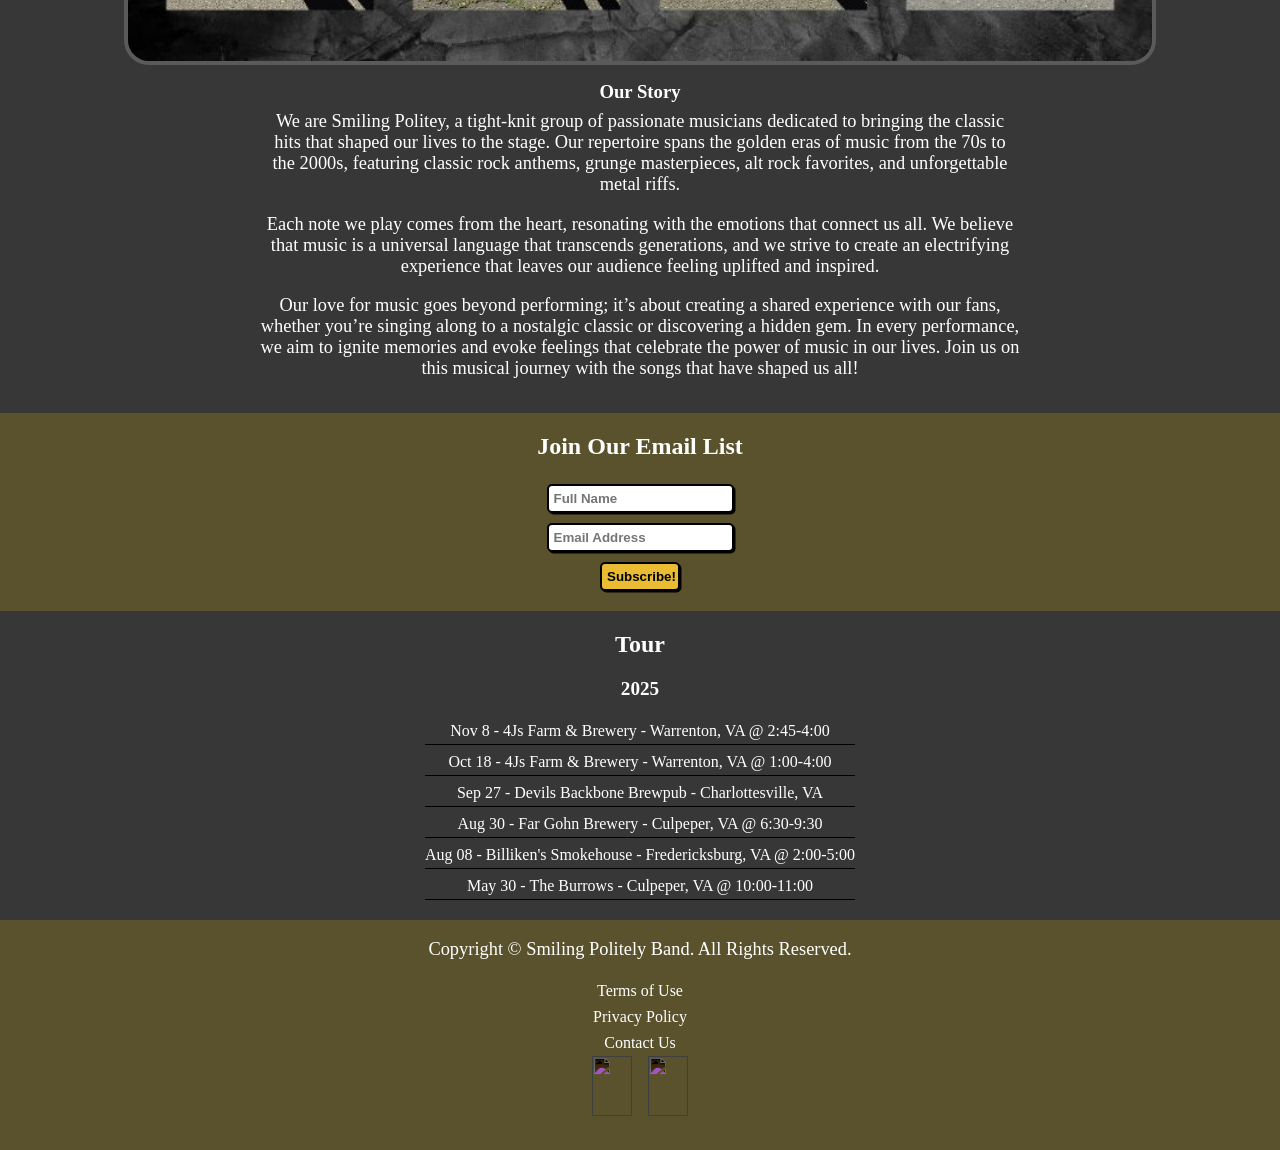
==== commit 979e3822: "-Misc styling" ====
--- a/index.html
+++ b/index.html
@@ -128,7 +128,23 @@
           ></iframe>
         </div> -->
         <div id="Music_Symbols_Container">
-          <a href="" target="_blank"
+          <div id="Nav_Social_Bottom">
+            <a
+              href="https://www.facebook.com/profile.php?id=61574782208608"
+              target="_blank"
+              ><img class="nav_social_icons" src="assets/facebook.svg" alt=""
+            /></a>
+            <!-- <a href="" target="_blank"
+            ><img class="nav_social_icons" src="assets/instagram.svg" alt=""
+          /></a> -->
+            <a
+              href="https://www.youtube.com/@SmilingPolitelyCpep"
+              target="_blank"
+              ><img class="nav_social_icons" src="assets/youtube.svg" alt=""
+            /></a>
+            <!-- <a href=""><img class="nav_social_icons-tiktok" target="_blank" src="./assets/tiktok.webp" alt=""></a> -->
+          </div>
+          <!-- <a href="" target="_blank"
             ><img class="music-symbols" src="assets/itunes.webp" alt=""
           /></a>
           <a href="" target="_blank"
@@ -136,7 +152,7 @@
           /></a>
           <a href="" target="_blank"
             ><img class="music-symbols" src="assets/spotify.webp" alt=""
-          /></a>
+          /></a> -->
         </div>
       </section>
       <section id="About_Container">
@@ -144,10 +160,10 @@
         <div id="Members">
           <h3>Members</h3>
           <h4>Eric Misa: Guitar/Vocals</h4>
+          <h4>Dave Persson: Drums</h4>
           <h4>Alicia Persson: Keys/Vocals</h4>
-          <h4>Dave Persson: Drums</h4>
+          <h4>Chad Linthicum: Guitar/Vocals</h4>
           <h4>Tim Gaetano: Bass</h4>
-          <h4>Chad Linthicum: Guitar/Vocals</h4>
         </div>
         <img id="Members_Image" src="assets/members.jpg" />
         <div id="Synopsis">
@@ -246,9 +262,9 @@
             target="_blank"
             ><img class="nav_social_icons" src="assets/facebook.svg" alt=""
           /></a>
-          <a href="" target="_blank"
+          <!-- <a href="" target="_blank"
             ><img class="nav_social_icons" src="assets/instagram.svg" alt=""
-          /></a>
+          /></a> -->
           <a href="https://www.youtube.com/@SmilingPolitelyCpep" target="_blank"
             ><img class="nav_social_icons" src="assets/youtube.svg" alt=""
           /></a>
--- a/css/style.css
+++ b/css/style.css
@@ -183,7 +183,7 @@
 }
 #Music_Symbols_Container {
   display: flex;
-  gap: 2rem;
+  gap: 1rem;
   padding: 0.5rem 0;
 }
 #Marquee {
--- a/css/desktop.css
+++ b/css/desktop.css
@@ -94,6 +94,7 @@
 #Nav_Social_Bottom {
   display: flex;
   align-items: center;
+  gap: 1rem;
 }
 #Logo_Min {
   display: none;
@@ -128,7 +129,6 @@
   width: 33%;
   height: 400px;
   border-radius: 1rem;
-  margin-bottom: 12px;
   border: 2.5px solid black;
   /* box-shadow: rgba(0, 0, 0, 0.5) 0 1px 25px 10px;
   border: 7.5px solid transparent; */
--- a/css/mobile.css
+++ b/css/mobile.css
@@ -119,6 +119,7 @@
 #Nav_Social_Bottom {
   display: flex;
   align-items: center;
+  gap: 1rem;
   filter: invert(1);
 }
 #Logo_Min {
@@ -131,7 +132,6 @@
   width: 80%;
   height: 190px;
   border-radius: 1rem;
-  margin-bottom: 12px;
   border: 2.5px solid black;
   /* box-shadow: rgba(0, 0, 0, 0.5) 0 1px 25px 10px;
   border: 7.5px solid transparent; */
